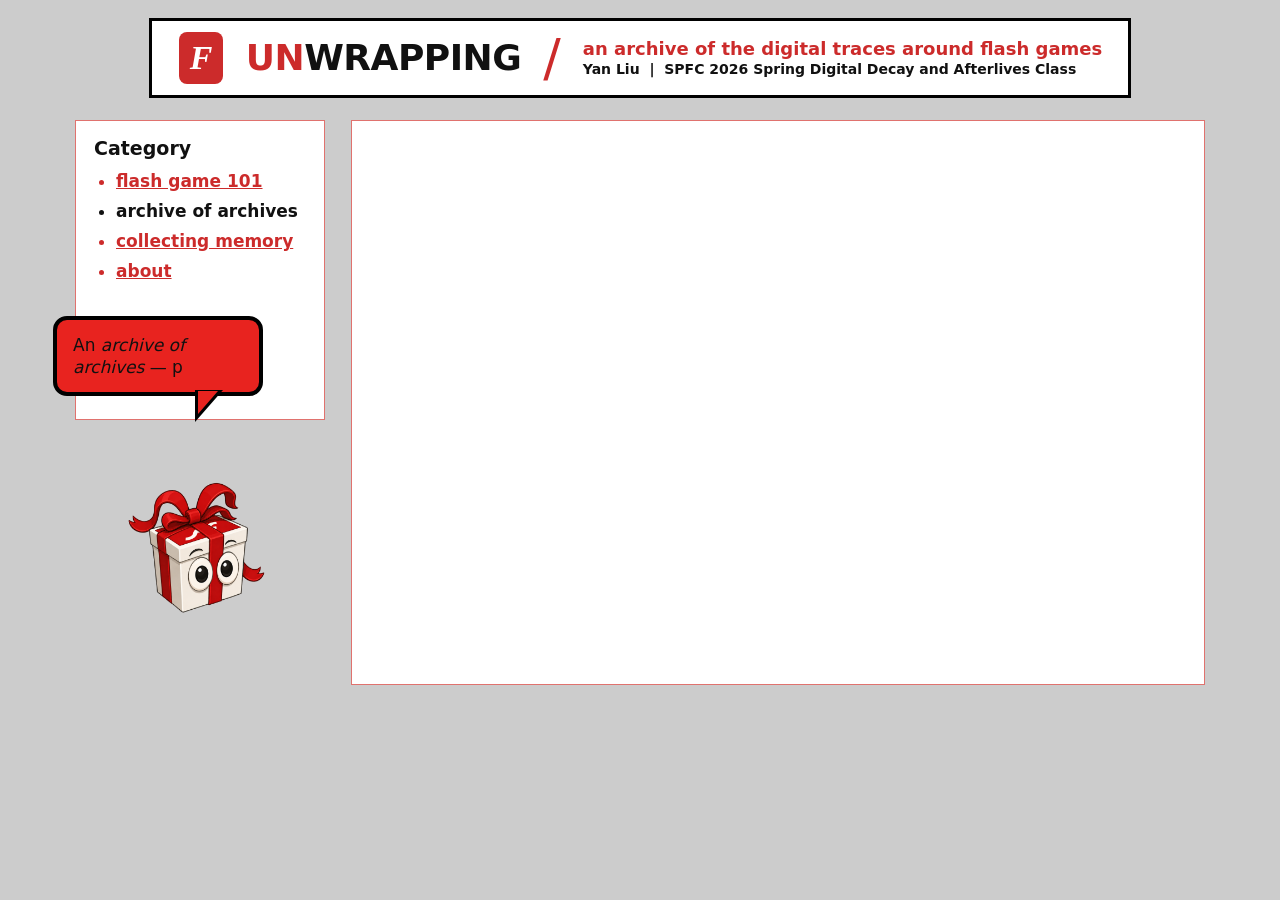
==== page/archive-of-archives.html @ ca3a8961 "Build Unwrapping archive interface: shared frame + 4 category pages Banner, Category sidebar nav, sp" ====
<!DOCTYPE html>
<html lang="en">
<head>
  <meta charset="UTF-8" />
  <meta name="viewport" content="width=device-width, initial-scale=1.0" />
  <title>Unwrapping — archive of archives</title>
  <link rel="stylesheet" href="archive.css" />
</head>

<!-- data-page tells the menu which item to highlight in black -->
<body data-page="archive-of-archives">

  <!-- ★★★ 礼物盒说的话:改这里的文字(斜体用 <em>...</em>) ★★★ -->
  <template id="speech">An <em>archive of archives</em> — places that keep flash alive.</template>

  <!-- ★★★ 右侧主体内容:把这个页面的内容写在这里 ★★★ -->
  <template id="main">

  </template>

  <script src="archive.js"></script>
</body>
</html>
---- page/archive.css ----
/* ============================================================
   Shared framework styles for all Unwrapping archive pages
   (banner + sidebar nav + speech bubble + mascot + main panel)
   ============================================================ */
:root {
  --bg:     #cccccc;   /* grey page background */
  --red:    #cc2b2b;   /* red text / accents / links */
  --border: #e0726e;   /* light red frame (sidebar + main panel) */
  --purple: #8a2be2;   /* link hover colour */
  --bubble: #e8231f;   /* speech-bubble fill */
}

* { box-sizing: border-box; }

body {
  margin: 0;
  background: var(--bg);
  font-family: system-ui, "Segoe UI", -apple-system, sans-serif;
  color: #111;
  padding: 18px;
  display: flex;
  justify-content: center;
}

.wrap {
  width: 100%;
  max-width: 1130px;
}

/* ===================== TOP BANNER ===================== */
.banner {
  display: flex;
  align-items: center;
  gap: 22px;
  width: max-content;
  max-width: 100%;
  margin: 0 auto 22px;
  padding: 10px 26px;
  background: #fff;
  border: 3px solid #000;
}

.banner .flash-logo { width: 46px; height: 54px; flex: none; }

.banner .title {
  font-weight: 800;
  font-size: 36px;
  letter-spacing: -0.5px;
  line-height: 1;
  white-space: nowrap;
}
.banner .title .un { color: var(--red); }

.banner .slash {
  color: var(--red);
  font-size: 52px;
  font-weight: 300;
  line-height: 1;
}

.banner .tagline { line-height: 1.25; }
.banner .tagline .lead {
  color: var(--red);
  font-weight: 800;
  font-size: 18px;
}
.banner .tagline .sub {
  color: #111;
  font-weight: 700;
  font-size: 14px;
}

/* ===================== BODY ROW (sidebar | main) ===================== */
.body-row {
  display: flex;
  gap: 26px;
  align-items: flex-start;
}

.left-col {
  position: relative;
  width: 250px;
  flex: none;
}

/* ---- sidebar / category nav ---- */
.sidebar {
  background: #fff;
  border: 1px solid var(--border);
  padding: 16px 18px 24px;
  min-height: 300px;
}
.sidebar h2 {
  margin: 0 0 12px;
  font-size: 19px;
  font-weight: 800;
  color: #111;
}
.category {
  margin: 0;
  padding-left: 22px;
}
.category li {
  color: var(--red);     /* makes the bullet red */
  margin: 10px 0;
  font-size: 17px;
}
.category a {
  color: var(--red);
  font-weight: 700;
  text-decoration: underline;
  transition: color 0.12s ease;
}
.category a:hover,
.category a:active { color: var(--purple); }

/* the page you're currently on → black, no link styling */
.category li.active { color: #111; }
.category li.active a {
  color: #111;
  text-decoration: none;
  cursor: default;
}

/* ===================== SPEECH BUBBLE ===================== */
.bubble {
  position: absolute;
  top: 196px;
  left: -22px;
  width: 210px;
  background: var(--bubble);
  border: 4px solid #000;
  border-radius: 14px;
  padding: 14px 16px;
  color: #111;
  font-size: 17px;
  line-height: 1.3;
  z-index: 5;
  opacity: 0;
  transition: opacity 0.3s ease;
}
.bubble.show { opacity: 1; }

/* bubble tail (points down toward the mascot) */
.bubble::before,
.bubble::after {
  content: "";
  position: absolute;
  bottom: -30px;
  right: 36px;
  width: 0;
  height: 0;
  border-style: solid;
}
.bubble::before {                 /* black outline of the tail */
  border-width: 32px 28px 0 0;
  border-color: #000 transparent transparent transparent;
}
.bubble::after {                  /* red fill of the tail */
  bottom: -22px;
  right: 41px;
  border-width: 23px 20px 0 0;
  border-color: var(--bubble) transparent transparent transparent;
}
.bubble-text { margin: 0; }
.bubble-text em { font-style: italic; }

/* ===================== MASCOT ===================== */
.mascot {
  position: absolute;
  top: 352px;
  left: 46px;             /* nudged under the bubble tail */
  width: 150px;
  opacity: 0;
  transform: translateY(12px) scale(0.9);
  transition: opacity 0.35s ease, transform 0.35s ease;
}
.mascot.show {
  opacity: 1;
  transform: translateY(0) scale(1);
}

/* ===================== MAIN CONTENT PANEL ===================== */
.main-panel {
  flex: 1;
  min-height: 565px;
  background: #fff;
  border: 1px solid var(--border);
  padding: 24px 28px;
}
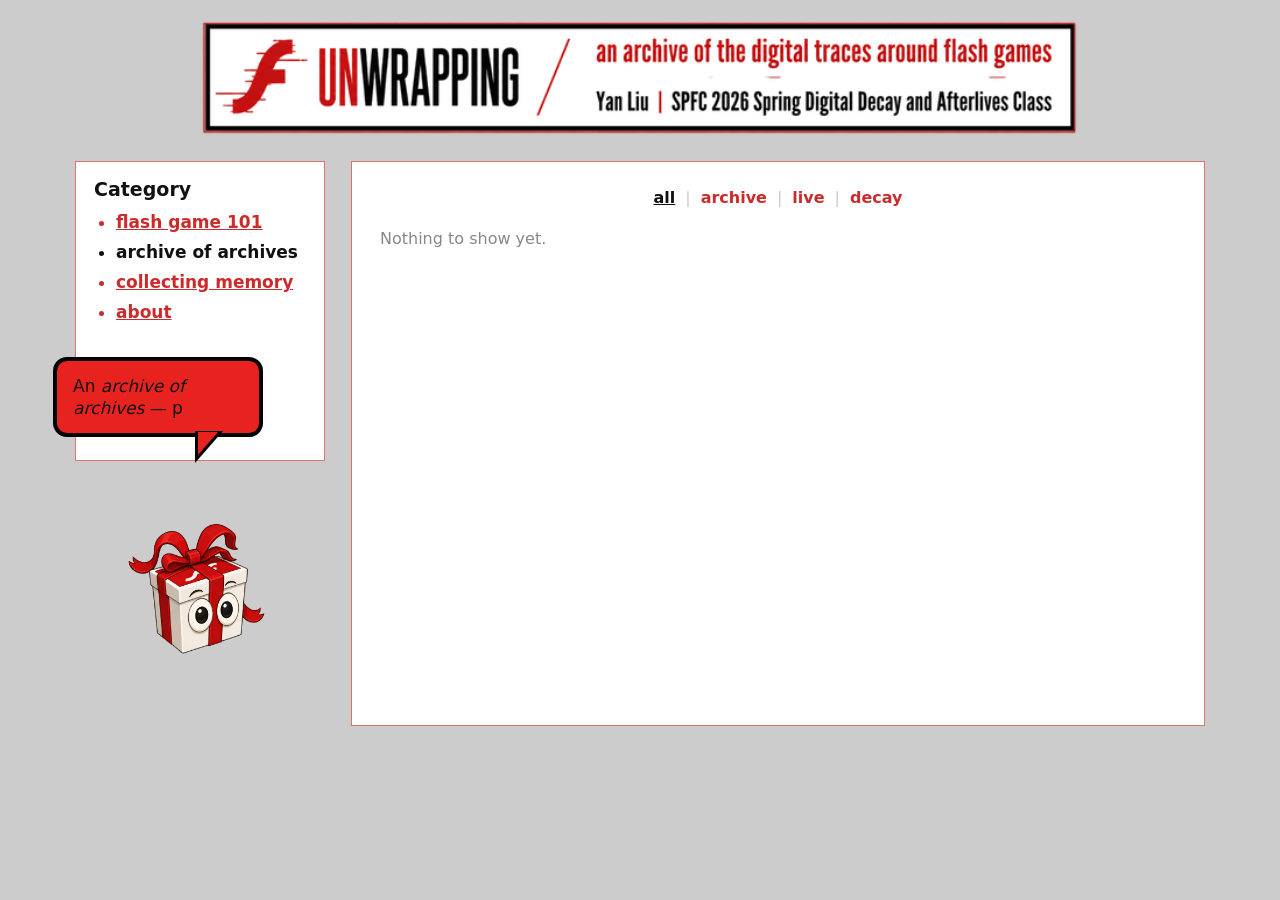
==== commit 6680e2cb: "Embed Are.na game-archives channel with category filter archive of archives page renders blocks from" ====
--- a/page/archive-of-archives.html
+++ b/page/archive-of-archives.html
@@ -16,6 +16,9 @@
   <!-- ★★★ 右侧主体内容:把这个页面的内容写在这里 ★★★ -->
   <template id="main">
 
+    <!-- Are.na "game-archives" channel with all | archive | live | decay filter -->
+    <div class="arena-archive"></div>
+
   </template>
 
   <script src="archive.js"></script>
--- a/page/archive.css
+++ b/page/archive.css
@@ -29,45 +29,14 @@
 
 /* ===================== TOP BANNER ===================== */
 .banner {
-  display: flex;
-  align-items: center;
-  gap: 22px;
-  width: max-content;
-  max-width: 100%;
   margin: 0 auto 22px;
-  padding: 10px 26px;
-  background: #fff;
-  border: 3px solid #000;
-}
-
-.banner .flash-logo { width: 46px; height: 54px; flex: none; }
-
-.banner .title {
-  font-weight: 800;
-  font-size: 36px;
-  letter-spacing: -0.5px;
-  line-height: 1;
-  white-space: nowrap;
-}
-.banner .title .un { color: var(--red); }
-
-.banner .slash {
-  color: var(--red);
-  font-size: 52px;
-  font-weight: 300;
-  line-height: 1;
-}
-
-.banner .tagline { line-height: 1.25; }
-.banner .tagline .lead {
-  color: var(--red);
-  font-weight: 800;
-  font-size: 18px;
-}
-.banner .tagline .sub {
-  color: #111;
-  font-weight: 700;
-  font-size: 14px;
+  text-align: center;
+}
+.banner .banner-img {
+  display: block;
+  margin: 0 auto;
+  width: min(900px, 100%);   /* tweak the max width here to resize the banner */
+  height: auto;
 }
 
 /* ===================== BODY ROW (sidebar | main) ===================== */
@@ -183,8 +152,151 @@
 /* ===================== MAIN CONTENT PANEL ===================== */
 .main-panel {
   flex: 1;
-  min-height: 565px;
+  height: 565px;          /* fixed frame height — change this to resize the box */
+  overflow-y: auto;       /* content taller than the box scrolls INSIDE it */
   background: #fff;
   border: 1px solid var(--border);
   padding: 24px 28px;
 }
+
+/* ===================== ESSAY / STRETCHTEXT ===================== */
+.essay {
+  font-size: 16px;
+  line-height: 1.75;
+  color: #222;
+  max-width: 64ch;
+  margin: 0 auto;        /* centre the text block (text itself stays left-aligned) */
+}
+.essay a { color: var(--red); text-decoration: underline; }
+.essay a:hover { color: var(--purple); }
+
+/* collapsed: only the short phrase shows; expanded: the long text + ▴ */
+.stretch.collapsed > .stretch-body,
+.stretch.collapsed > .collapse-btn { display: none; }
+.stretch.expanded  > .trigger { display: none; }
+
+.trigger {
+  color: var(--red);
+  border-bottom: 1px dotted var(--red);
+  cursor: pointer;
+}
+.trigger:hover { color: var(--purple); border-bottom-color: var(--purple); }
+
+.collapse-btn {
+  cursor: pointer;
+  color: var(--red);
+  font-size: 0.7em;
+  vertical-align: super;
+  margin-left: 1px;
+  user-select: none;
+}
+.collapse-btn:hover { color: var(--purple); }
+
+/* ===================== RANDOM GAME BLOCK ===================== */
+.random-game { margin-top: 36px; }
+.play-line {
+  margin: 0;
+  text-align: center;
+}
+.play-trigger {
+  color: var(--red);
+  font-weight: 800;
+  text-decoration: underline;
+  cursor: pointer;
+}
+.play-trigger:hover,
+.play-trigger:focus-visible { color: var(--purple); outline: none; }
+
+.player-frame[hidden] { display: none; }   /* stay hidden until the link is clicked */
+.player-frame {
+  position: relative;
+  width: 100%;
+  max-width: 480px;
+  margin: 16px auto 0;
+  aspect-ratio: 4 / 3;
+  border: 8px solid var(--red);
+  background: #141b2e;
+  display: flex;
+  align-items: center;
+  justify-content: center;
+  overflow: hidden;
+}
+.game-host,
+.game-host ruffle-player {
+  width: 100%;
+  height: 100%;
+  display: block;
+}
+.player-status {
+  position: absolute;
+  color: #9aa0a6;
+  font-size: 14px;
+  pointer-events: none;
+  text-align: center;
+  padding: 0 16px;
+}
+.player-status.hidden { display: none; }
+
+/* ===================== ARE.NA ARCHIVE GRID ===================== */
+.arena-filter {
+  text-align: center;
+  margin-bottom: 20px;
+  display: flex;
+  justify-content: center;
+  align-items: center;
+  gap: 6px;
+}
+.arena-filter span { color: #c9c9c9; }
+.af-btn {
+  background: none;
+  border: none;
+  font: inherit;
+  font-weight: 700;
+  color: var(--red);
+  cursor: pointer;
+  padding: 2px 4px;
+}
+.af-btn:hover { color: var(--purple); }
+.af-btn.active { color: #111; text-decoration: underline; }
+
+.arena-grid {
+  display: grid;
+  grid-template-columns: repeat(auto-fill, minmax(150px, 1fr));
+  gap: 16px;
+  color: #888;
+}
+.arena-card {
+  display: flex;
+  flex-direction: column;
+  text-decoration: none;
+  color: #222;
+  border: 1px solid #eee;
+  border-radius: 8px;
+  overflow: hidden;
+  background: #fff;
+  transition: box-shadow 0.15s ease, transform 0.15s ease;
+}
+.arena-card:hover { box-shadow: 0 3px 12px rgba(0,0,0,0.13); transform: translateY(-2px); }
+.arena-card[hidden] { display: none; }
+
+.ac-thumb {
+  aspect-ratio: 4 / 3;
+  background: #f3f3f3;
+  overflow: hidden;
+}
+.ac-thumb img { width: 100%; height: 100%; object-fit: cover; display: block; }
+.ac-noimg {
+  background: repeating-linear-gradient(45deg, #f0f0f0, #f0f0f0 8px, #e8e8e8 8px, #e8e8e8 16px);
+}
+.ac-body { padding: 9px 11px; }
+.ac-title { font-size: 13px; font-weight: 700; line-height: 1.3; }
+.ac-desc {
+  font-size: 11px;
+  color: #777;
+  margin-top: 4px;
+  line-height: 1.4;
+  display: -webkit-box;
+  -webkit-line-clamp: 3;
+  -webkit-box-orient: vertical;
+  overflow: hidden;
+}
